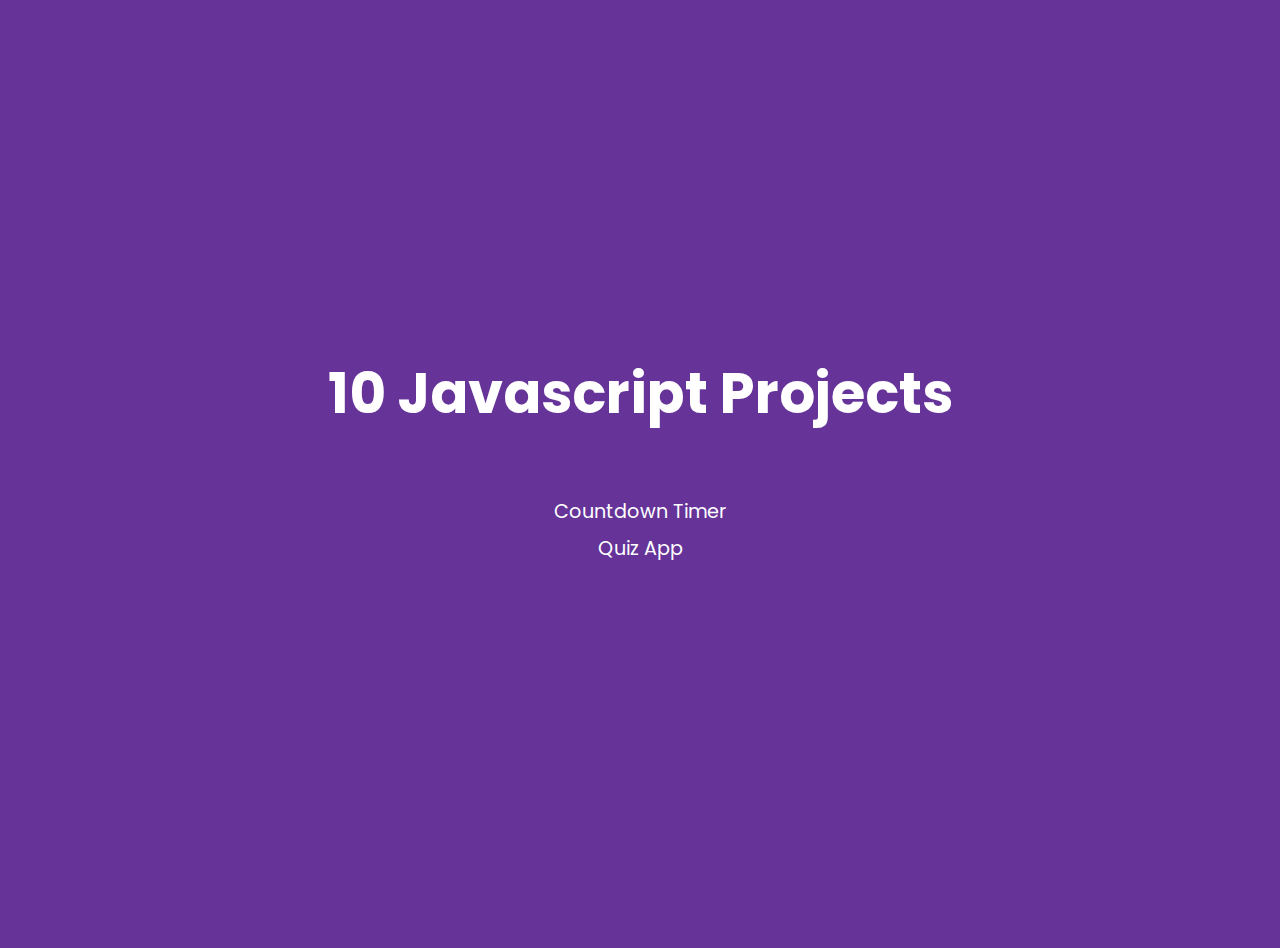
==== index.html @ 57999155 "landing page updated" ====
<!DOCTYPE html>
<html lang="en">
  <head>
    <meta charset="UTF-8">
    <meta name="viewport" content="width=device-width, initial-scale=1.0">
    <meta http-equiv="X-UA-Compatible" content="ie=edge">
    <title>10 Javascript Projects</title>
    <link rel="stylesheet" href="style.css">
  </head>
  <body>
      <h1>10 Javascript Projects</h1>
      <ul>
        <li>
            <a target="_blank" href="countdown-timer/index.html">Countdown Timer</a>
        </li>
        <li>
          <a target="_blank" href="quiz-app/index.html">Quiz App</a>
      </li>
    </ul>
  </body>
</html>
---- style.css ----
@import url('https://fonts.googleapis.com/css2?family=Poppins:ital,wght@0,200;0,400;0,600;1,200;1,400;1,600&display=swap');

* {
    box-sizing: border-box;
}

body {
    font-family: 'Poppins', sans-serif;
    background-color: rebeccapurple;
    display: flex;
    align-items: center;
    flex-direction: column;
    justify-content: center;
    min-height: 100vh;
    margin: 0 0 3rem;
}

h1 {
    font-family: inherit;
    font-size: 3.5rem;
    color: white;
}

ul {
    list-style-type: none;
    padding: 0;
}

li {
    margin: 0.5rem 0;
    text-align: center;
}

li a {
    color: #fff;
    font-size: 1.2rem;
    text-decoration: none;
}
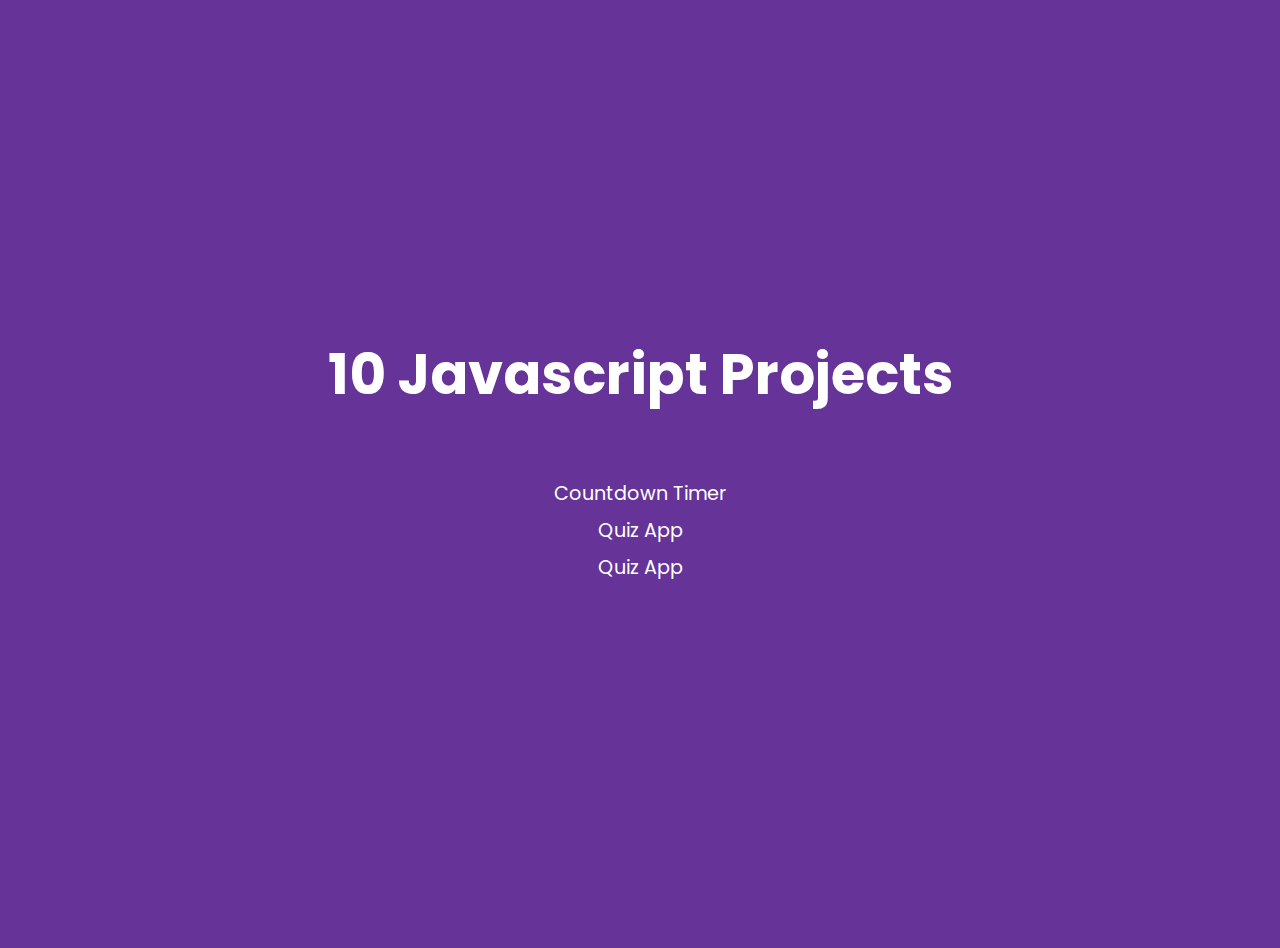
==== commit 305bd026: "recipe app initial commit" ====
--- a/index.html
+++ b/index.html
@@ -16,6 +16,9 @@
         <li>
           <a target="_blank" href="quiz-app/index.html">Quiz App</a>
       </li>
+      <li>
+        <a target="_blank" href="recipe-app/index.html">Quiz App</a>
+    </li>
     </ul>
   </body>
 </html>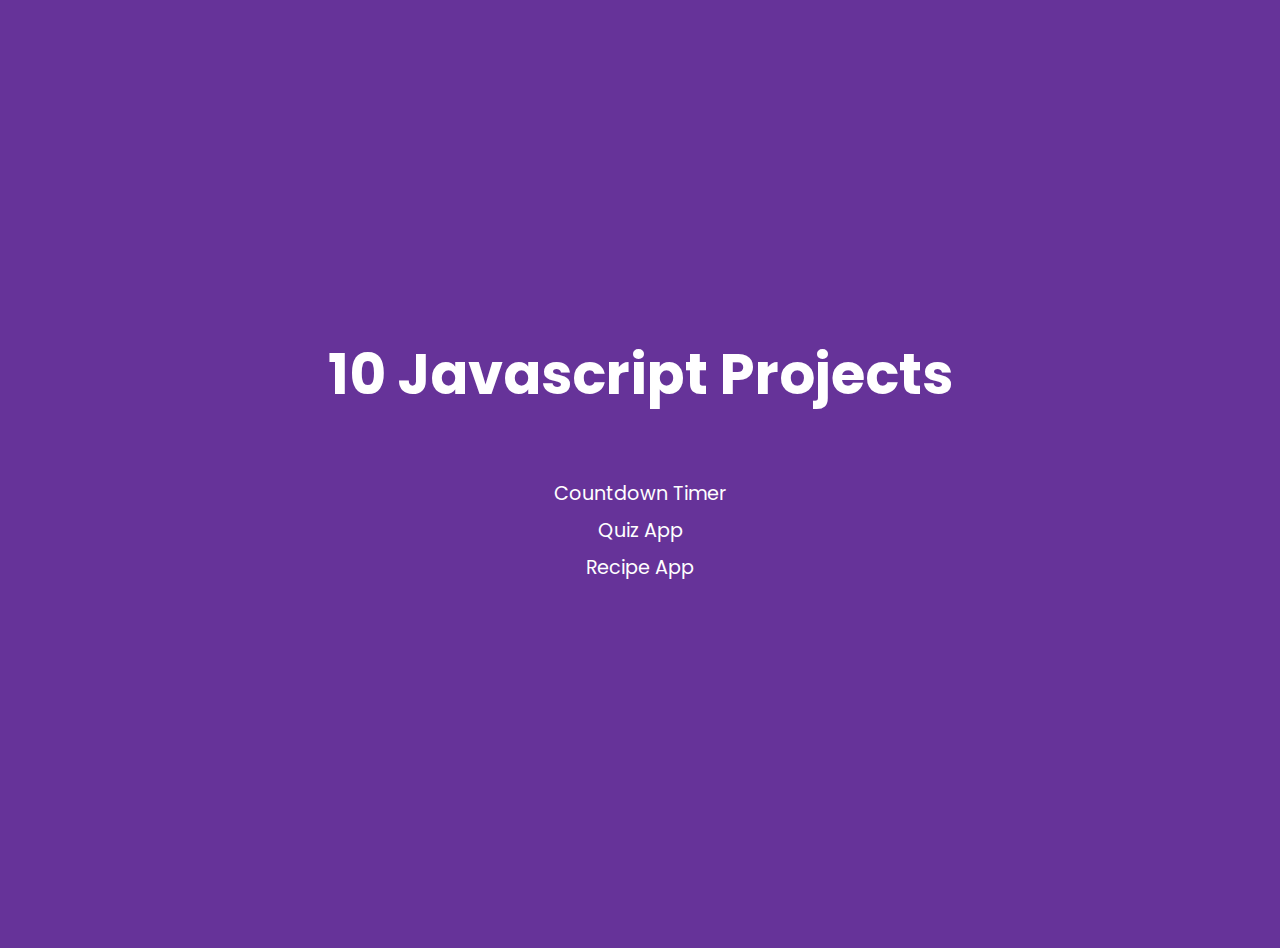
==== commit ef4fb529: "update readme" ====
--- a/index.html
+++ b/index.html
@@ -17,7 +17,7 @@
           <a target="_blank" href="quiz-app/index.html">Quiz App</a>
       </li>
       <li>
-        <a target="_blank" href="recipe-app/index.html">Quiz App</a>
+        <a target="_blank" href="recipe-app/index.html">Recipe App</a>
     </li>
     </ul>
   </body>
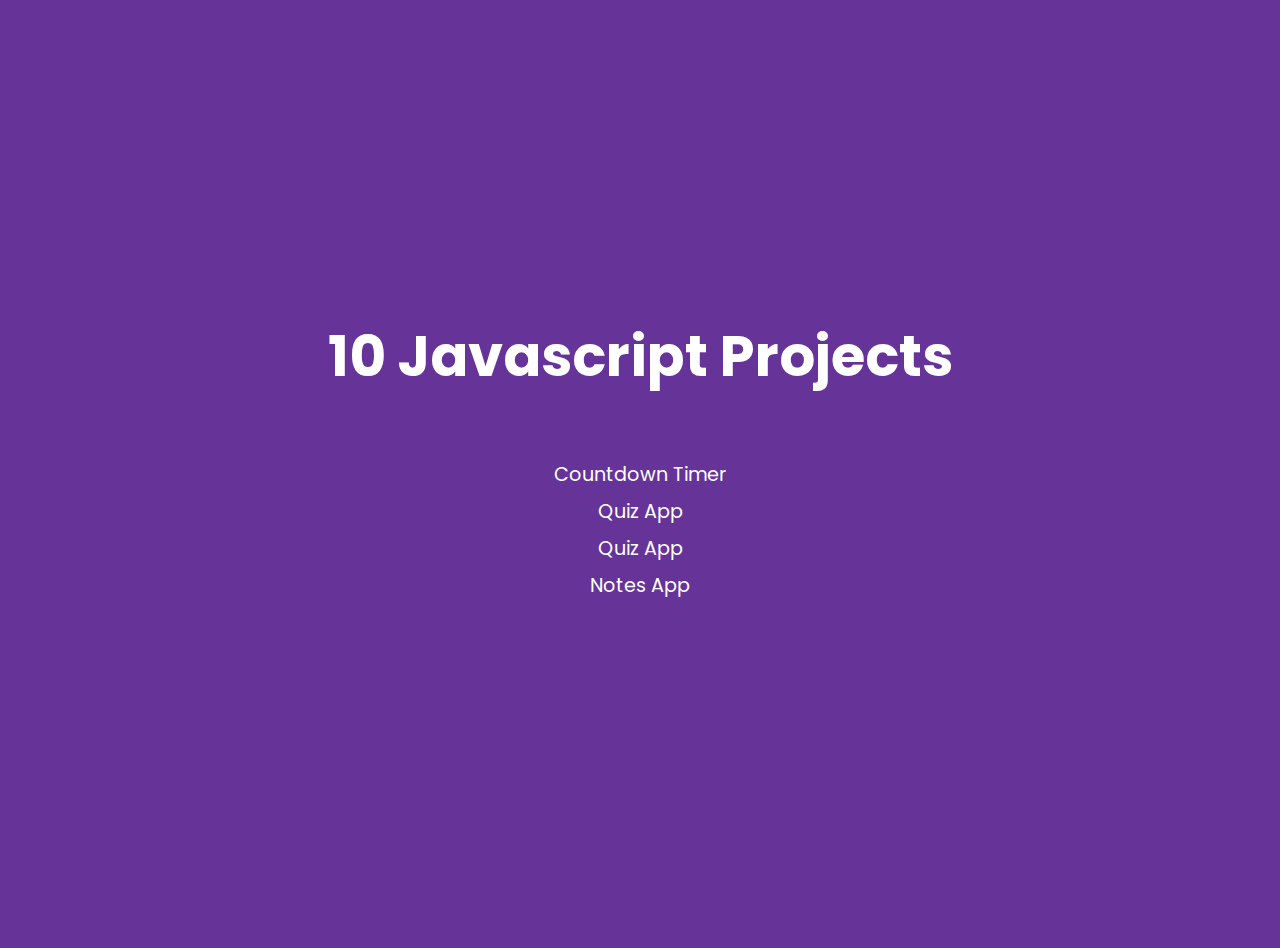
==== commit aa006645: "notes app added" ====
--- a/index.html
+++ b/index.html
@@ -17,8 +17,11 @@
           <a target="_blank" href="quiz-app/index.html">Quiz App</a>
       </li>
       <li>
-        <a target="_blank" href="recipe-app/index.html">Recipe App</a>
+        <a target="_blank" href="recipe-app/index.html">Quiz App</a>
     </li>
+    <li>
+      <a target="_blank" href="notes-app/index.html">Notes App</a>
+  </li>
     </ul>
   </body>
 </html>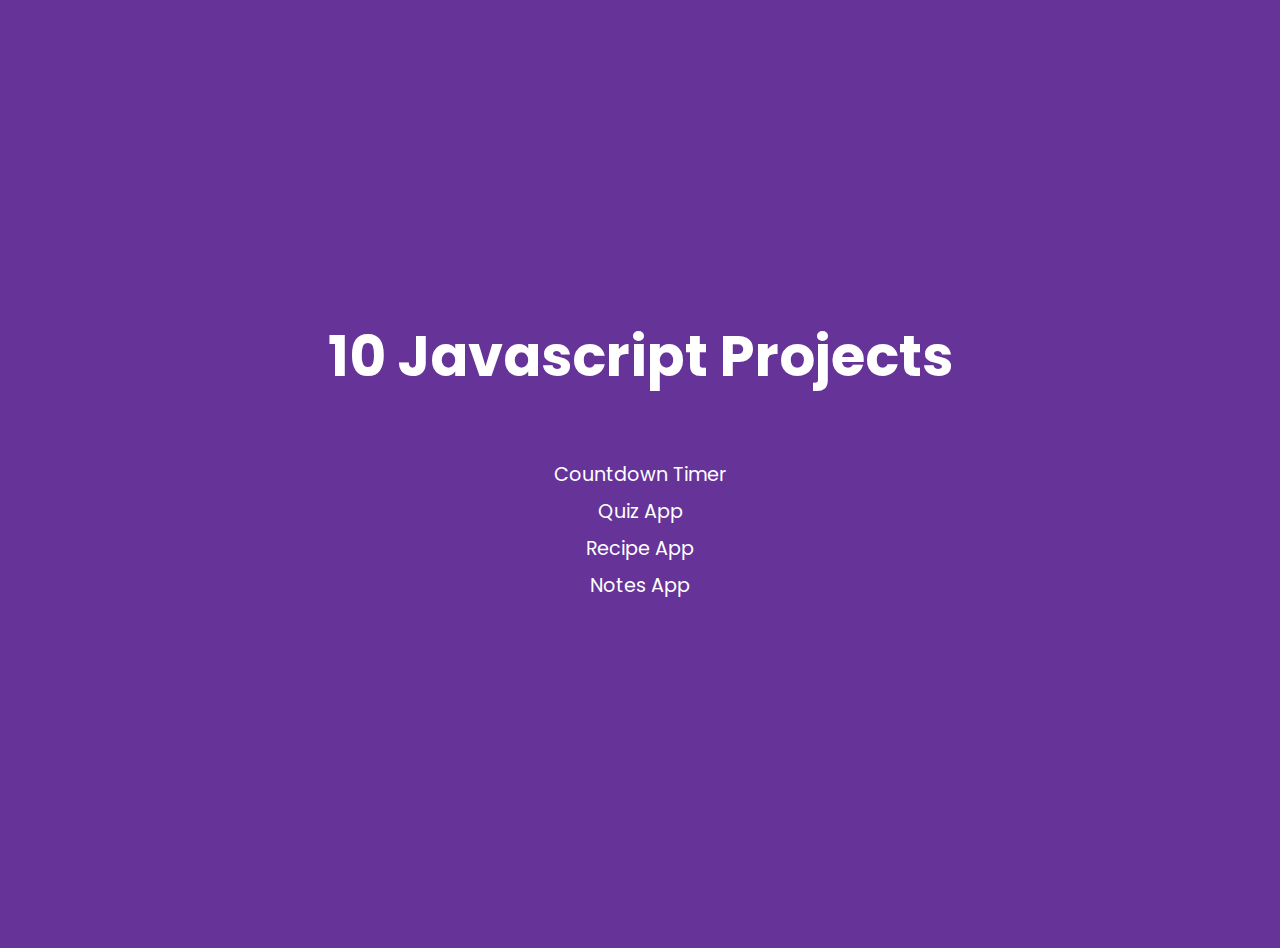
==== commit e548ec14: "notes app added (#5)" ====
--- a/index.html
+++ b/index.html
@@ -17,7 +17,7 @@
           <a target="_blank" href="quiz-app/index.html">Quiz App</a>
       </li>
       <li>
-        <a target="_blank" href="recipe-app/index.html">Quiz App</a>
+        <a target="_blank" href="recipe-app/index.html">Recipe App</a>
     </li>
     <li>
       <a target="_blank" href="notes-app/index.html">Notes App</a>
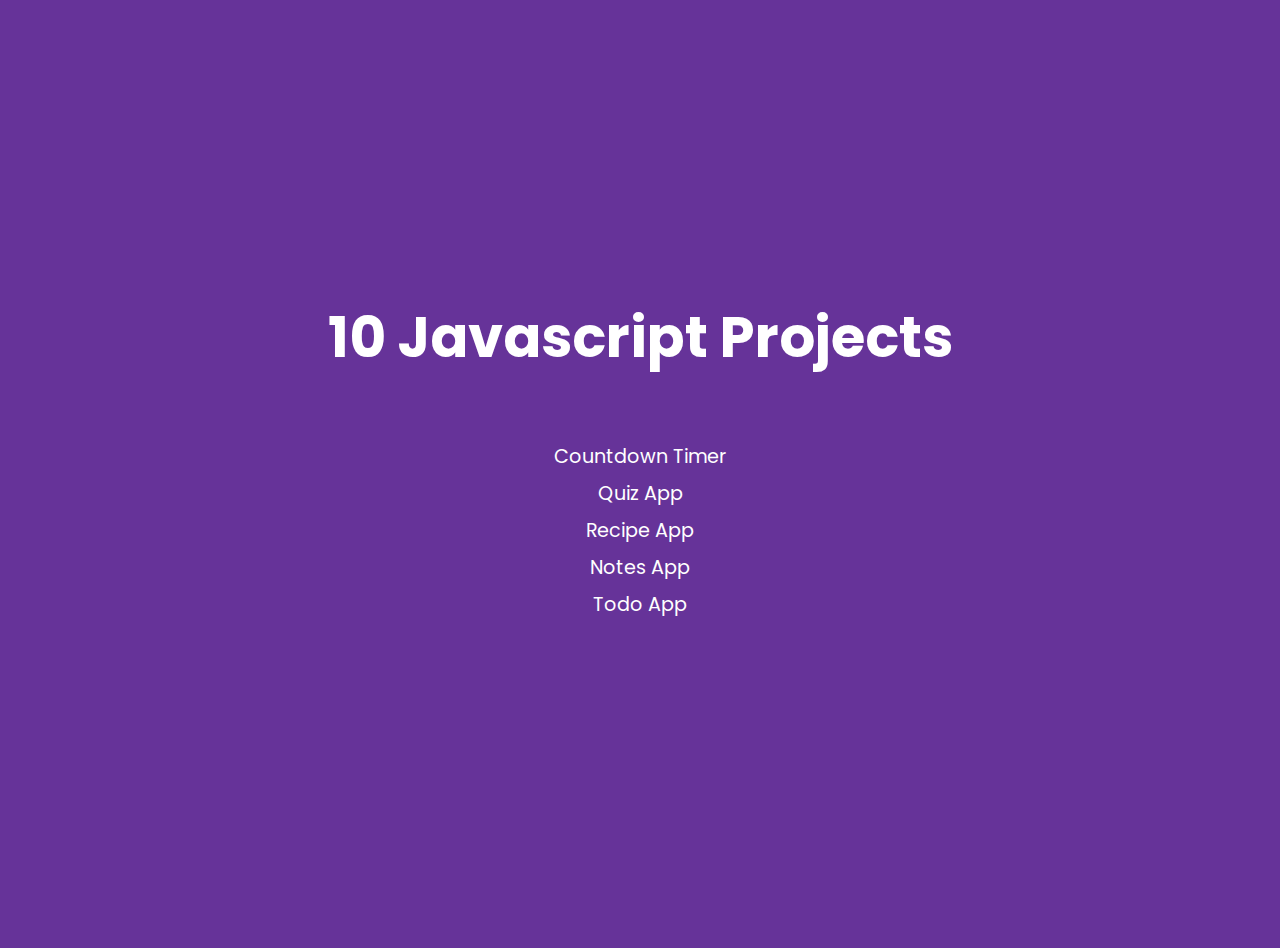
==== commit 98c9f441: "Todo App added" ====
--- a/index.html
+++ b/index.html
@@ -15,13 +15,16 @@
         </li>
         <li>
           <a target="_blank" href="quiz-app/index.html">Quiz App</a>
-      </li>
-      <li>
-        <a target="_blank" href="recipe-app/index.html">Recipe App</a>
-    </li>
-    <li>
-      <a target="_blank" href="notes-app/index.html">Notes App</a>
-  </li>
+        </li>
+        <li>
+          <a target="_blank" href="recipe-app/index.html">Recipe App</a>
+        </li>
+        <li>
+          <a target="_blank" href="notes-app/index.html">Notes App</a>
+        </li>
+        <li>
+          <a target="_blank" href="todo-app/index.html">Todo App</a>
+        </li>
     </ul>
   </body>
 </html>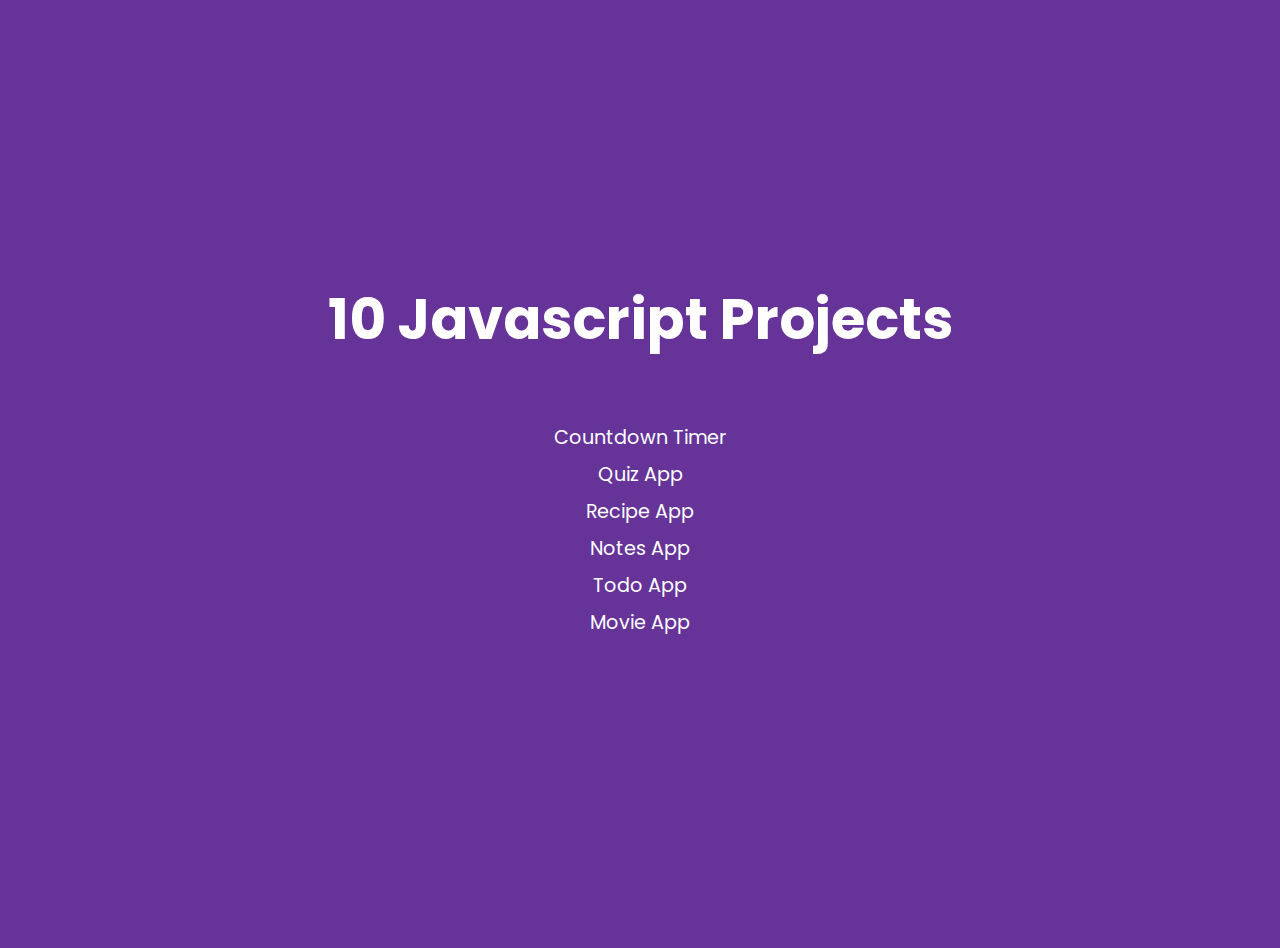
==== commit 497024d7: "mopvie app added" ====
--- a/index.html
+++ b/index.html
@@ -25,6 +25,9 @@
         <li>
           <a target="_blank" href="todo-app/index.html">Todo App</a>
         </li>
+        <li>
+          <a target="_blank" href="movie-app/index.html">Movie App</a>
+        </li>
     </ul>
   </body>
 </html>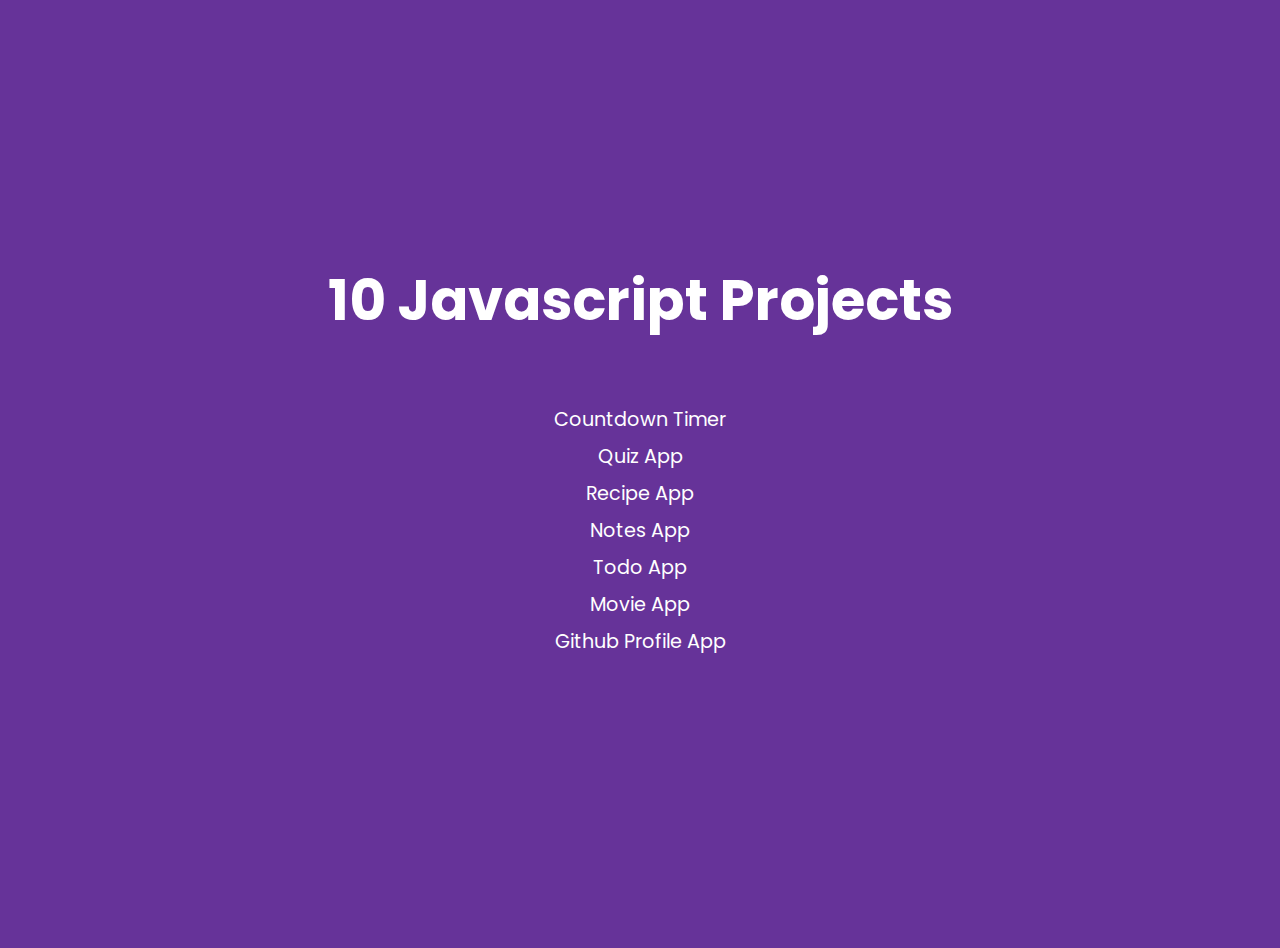
==== commit b6ea020d: "github profile app added" ====
--- a/index.html
+++ b/index.html
@@ -28,6 +28,9 @@
         <li>
           <a target="_blank" href="movie-app/index.html">Movie App</a>
         </li>
+        <li>
+          <a target="_blank" href="github-profiles/index.html">Github Profile App</a>
+        </li>
     </ul>
   </body>
 </html>